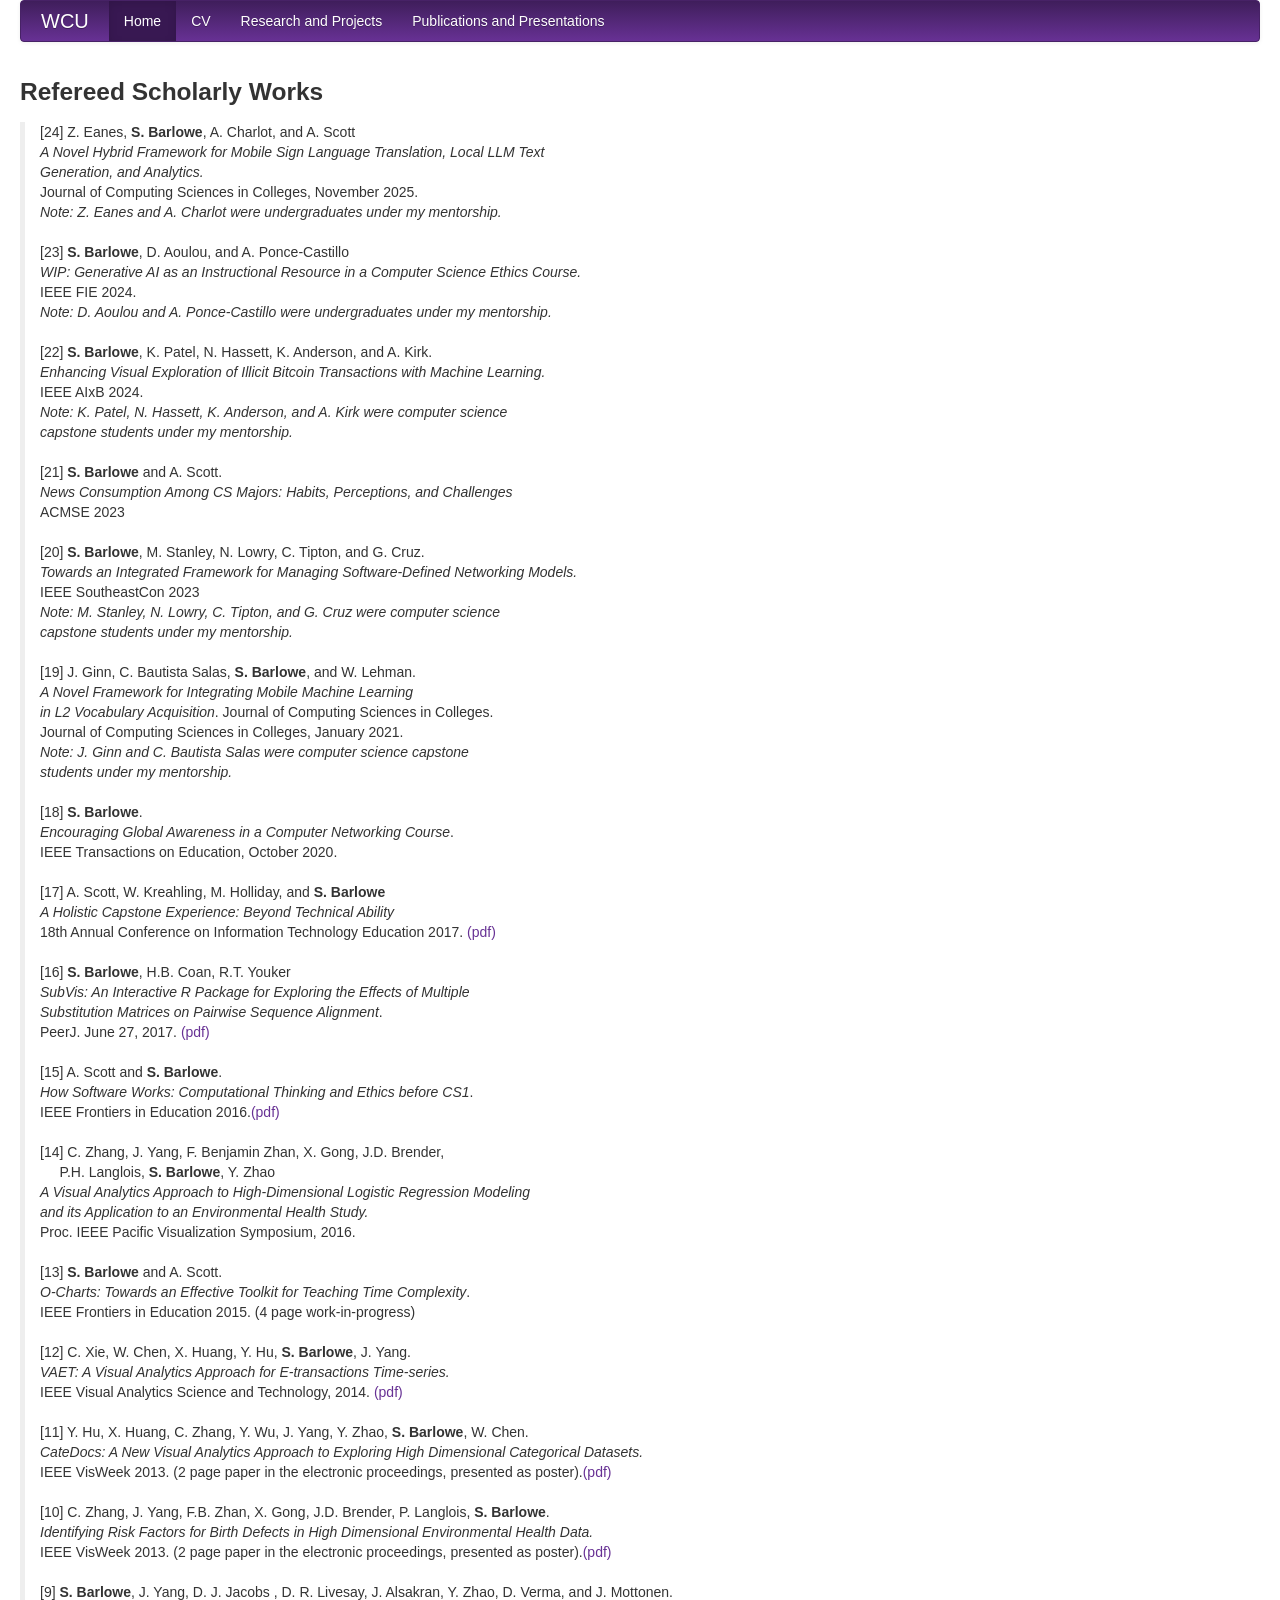
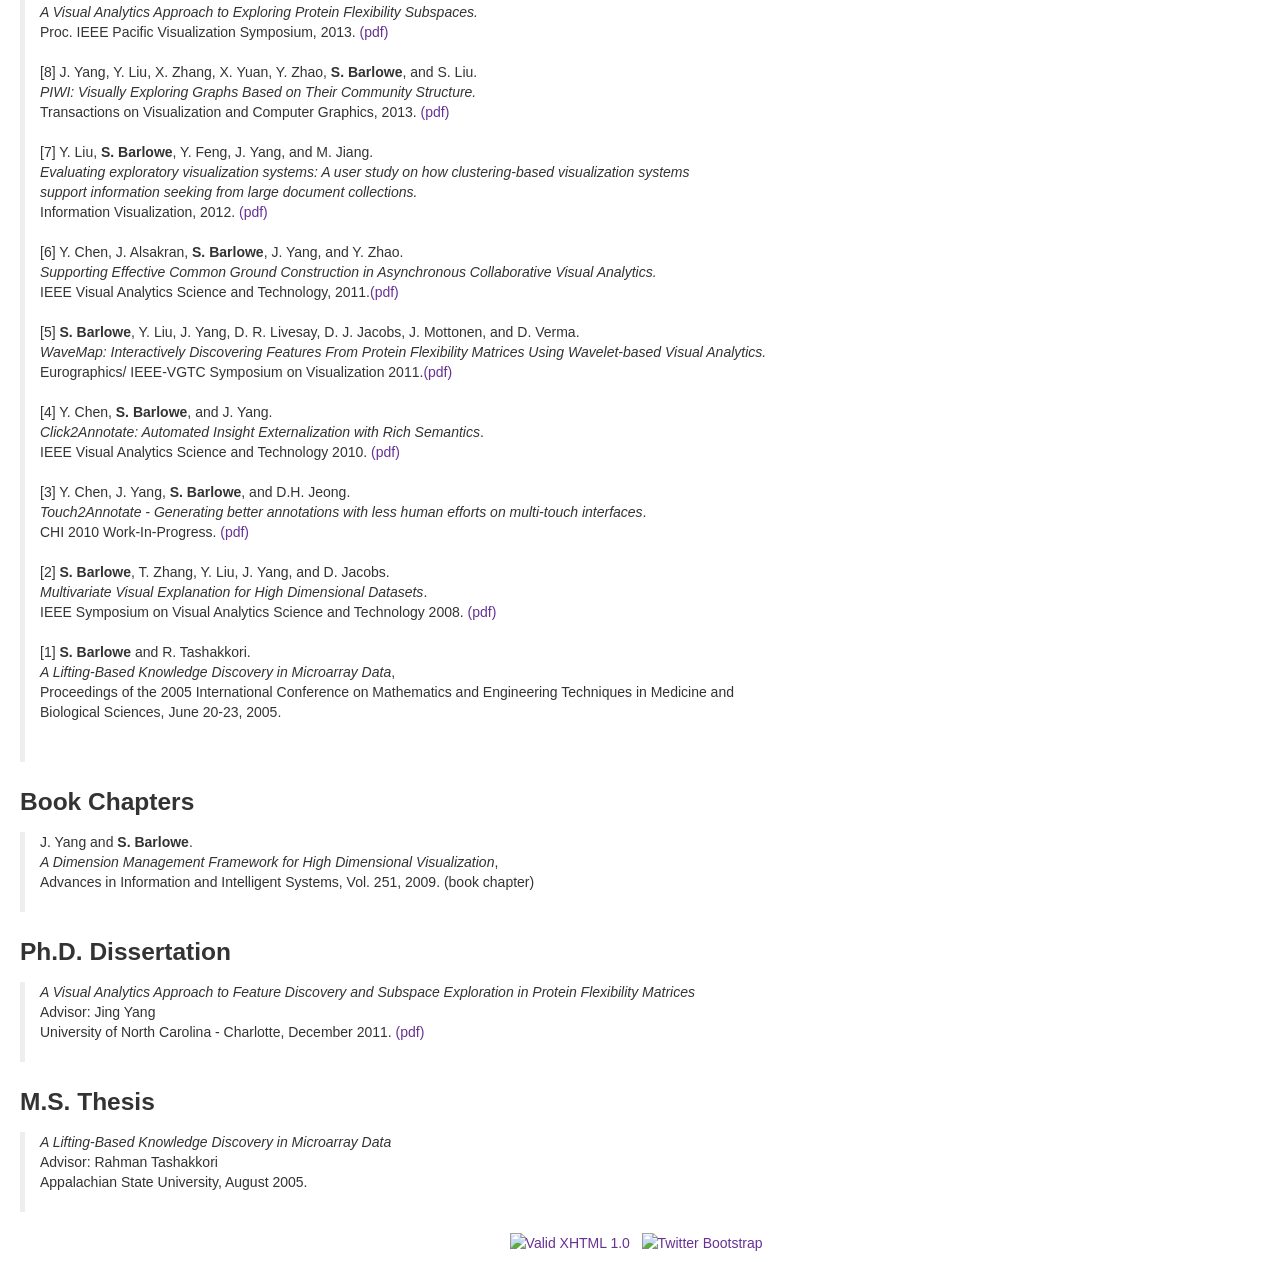
==== pubs.html @ cc6e5454 "Add files via upload" ====
<!DOCTYPE html>
<html lang="en">
  <head>
    <meta charset="utf-8">
    <title>Scott A. Barlowe</title>
    <meta name="description" content="Scott Barlowe, Academic">
    <meta name="author" content="Scott Barlowe (based on William Kreahling's and Mark Holliday's)">
    <meta http-equiv="content-type" content="text/html; charset=UTF-8">
    <meta name="ROBOTS" content="NOINDEX, NOFOLLOW">
    <meta name="viewport" content="width=device-width, initial-scale=1.0">


    <link href="bootstrap/css/bootstrapPurple.css" rel="stylesheet">
    <link href="bootstrap/css/bootstrap-responsive.css" rel="stylesheet">
    <link href="bootstrap/css/carousel-custom.css" rel="stylesheet">
    <link href="include/css/pageStyle.css" rel="stylesheet" type="text/css">

   </head>

  <body>

    <div class="container-fluid" id="main-body">

      <div class="row-fluid">
        <div class="span12">
          <div class="navbar">
            <div class="navbar-inner">
              <a class="brand" href="http://www.wcu.edu">WCU</a>
                <ul class="nav">
                  <li class="active"><a href="index.html">Home</a></li>
                <!--
                  <li><a href="currentSched.html">Current Schedule</a></li>
                  -->
                  <li><a href="cvA.pdf">CV</a></li>
                  <li><a href="research.html">Research and Projects</a></li>
                  <li><a href="pubs.html">Publications and Presentations</a></li>
                </ul>
            </div>
          </div>
        </div>
      </div> <!--end row-fluid -->

<h3>Refereed Scholarly Works</h3>
<blockquote>
<!--[22] <b>S. Barlowe</b>, Zachary Eanes, and Alex Charlot. <br>
A Visualization Prototype for external grant entitled:<br>
<i>“What is the distribution of data literacy secondary school pathways and higher education <br>
certificate and degree programs by NC county and tier?”</i><br>
Sponsor: North Carolina Department of Commerce / Board of
Science, Technology, and Innovation. <br>
<i>Note: Z. Eanes and A. Charlot were undergraduate computer<br>
science students under my mentorship.</i><br>
(Boyer Model Scholarship of Application - in review)<br><br>
-->
[24] Z. Eanes, <b>S. Barlowe</b>, A. Charlot, and A. Scott<br>
<i>A Novel Hybrid Framework for Mobile Sign Language Translation, Local LLM Text<br>
Generation, and Analytics.</i><br>
Journal of Computing Sciences in Colleges, November 2025.<br>
<i>Note: Z. Eanes and A. Charlot  were undergraduates under my mentorship.</i><br><br>

[23]  <b>S. Barlowe</b>, D. Aoulou, and A. Ponce-Castillo<br>
<i>WIP: Generative AI as an Instructional Resource in a Computer Science Ethics Course.</i><br>
IEEE FIE 2024.<br>
<i>Note: D. Aoulou and A. Ponce-Castillo were undergraduates under my mentorship.</i><br><br>

[22]  <b>S. Barlowe</b>, K. Patel, N. Hassett, K. Anderson, and A. Kirk.<br>
<i>Enhancing Visual Exploration of Illicit Bitcoin Transactions with Machine Learning.</i><br>
IEEE AIxB 2024.<br>
<i>Note: K. Patel, N. Hassett, K. Anderson, and A. Kirk were computer science<br>
capstone students under my mentorship.</i><br><br>

[21]  <b>S. Barlowe</b> and A. Scott.<br>
<i>News Consumption Among CS Majors: Habits, Perceptions, and Challenges</i><br>
ACMSE 2023<br><br>


[20]  <b>S. Barlowe</b>, M. Stanley, N. Lowry, C. Tipton, and G. Cruz.<br>
<i>Towards an Integrated Framework for Managing Software-Defined Networking Models.</i><br>
IEEE SoutheastCon 2023<br>
<i>Note: M. Stanley, N. Lowry, C. Tipton, and G. Cruz were computer science<br>
capstone students under my mentorship.</i><br><br>

[19]  J. Ginn, C. Bautista Salas, <b>S. Barlowe</b>, and W. Lehman.<br>
<i>A Novel Framework for Integrating Mobile Machine Learning<br>
in L2 Vocabulary Acquisition</i>. Journal of Computing Sciences in Colleges.<br>
Journal of Computing Sciences in Colleges, January 2021.<br>
<i>Note: J. Ginn and C. Bautista Salas were computer science capstone<br>
students under my mentorship.</i><br><br>

[18]  <b>S. Barlowe</b>.<br>
<i>Encouraging Global Awareness in a Computer Networking Course</i>.<br>
IEEE Transactions on Education, October 2020.<br><br>

[17]  A. Scott, W. Kreahling, M. Holliday, and <b>S. Barlowe</b><br>
<i>A Holistic Capstone Experience: Beyond Technical Ability</i><br>
18th Annual Conference on Information Technology Education 2017. <a href = "p1_scott.pdf">(pdf)</a><br><br>  

[16]  <b>S. Barlowe</b>, H.B. Coan, R.T. Youker</b><br>
<i>SubVis: An Interactive R Package for Exploring the Effects of Multiple<br> 
Substitution Matrices on Pairwise Sequence Alignment</i>.<br>
PeerJ. June 27, 2017. <a href = "peerj-3492.pdf">(pdf)</a><br><br>

[15]  A. Scott and <b>S. Barlowe</b>.<br>
<i>How Software Works: Computational Thinking and Ethics before CS1</i>.<br>
IEEE Frontiers in Education 2016.<a href = "PID4347071.pdf">(pdf)</a><br><br> 

[14]  C. Zhang, J. Yang, F. Benjamin Zhan, X. Gong, J.D. Brender,<br>
&nbsp;&nbsp;&nbsp;&nbsp;&nbsp;P.H. Langlois, <b>S. Barlowe</b>, Y. Zhao<br>
<i>A Visual Analytics Approach to High-Dimensional Logistic Regression Modeling<br>
and its Application to an Environmental Health Study.</i><br>
Proc. IEEE Pacific Visualization Symposium, 2016.<br><br>

[13]  <b>S. Barlowe</b> and A. Scott.<br>  
<i>O-Charts:  Towards an Effective Toolkit for Teaching Time Complexity</i>. <br>
IEEE Frontiers in Education 2015.   (4 page work-in-progress)<br><br>

[12]  C. Xie, W. Chen, X. Huang, Y. Hu, <b>S. Barlowe</b>, J. Yang.<br>
<i>VAET: A Visual Analytics Approach for E-transactions Time-series.</i><br>
IEEE Visual Analytics Science and Technology, 2014. <a href = "vaet_vast.pdf">(pdf)</a><br><br>

[11]  Y. Hu, X. Huang, C. Zhang, Y. Wu, J. Yang, Y. Zhao, <b>S. Barlowe</b>, W. Chen. <br>
<i>CateDocs: A New Visual Analytics Approach to Exploring High Dimensional Categorical Datasets.</i><br>
IEEE VisWeek 2013.  (2 page paper in the electronic proceedings, presented as poster).<a href = "hu.pdf">(pdf)</a><br><br>

[10]  C. Zhang, J. Yang, F.B. Zhan, X. Gong, J.D. Brender, P. Langlois, <b>S. Barlowe</b>. <br>
<i>Identifying Risk Factors for Birth Defects in High Dimensional Environmental Health Data.</i><br>
IEEE VisWeek 2013.  (2 page paper in the electronic proceedings, presented as poster).<a href = "zhang.pdf">(pdf)</a><br><br>

[9]  <b>S. Barlowe</b>, J. Yang, D. J. Jacobs , D. R. Livesay, J. Alsakran, Y. Zhao, D. Verma, and J. Mottonen. <br>
<i>A Visual Analytics Approach to Exploring Protein Flexibility Subspaces.</i> <br>
Proc. IEEE Pacific Visualization Symposium, 2013. <a href = "Barlowe_ProtFlexSub2.pdf">(pdf)</a><br><br>

[8]  J. Yang, Y. Liu, X. Zhang, X. Yuan, Y. Zhao, <b>S. Barlowe</b>, and S. Liu. <br>
<i>PIWI: Visually Exploring Graphs Based on Their Community Structure.</i><br>
Transactions on Visualization and Computer Graphics, 2013.  <a href = "piwi.pdf">(pdf)</a><br><br>

[7]  Y. Liu, <b>S. Barlowe</b>, Y. Feng, J. Yang, and M. Jiang.<br>
<i>Evaluating exploratory visualization systems: A user study on how clustering-based visualization systems</i><br> 
<i>support information seeking from large document collections.</i><br>
Information Visualization, 2012. <a href = "user.pdf">(pdf)</a><br><br>

[6]  Y. Chen, J. Alsakran, <b>S. Barlowe</b>, J. Yang, and Y. Zhao. <br>
<i>Supporting Effective Common Ground Construction in Asynchronous Collaborative Visual Analytics.</i><br>
IEEE Visual Analytics Science and Technology, 2011.<a href = "cheninsight2011.pdf">(pdf)</a><br><br>

[5]  <b>S. Barlowe</b>, Y. Liu, J. Yang, D. R. Livesay, D. J. Jacobs, J. Mottonen, and D. Verma.<br> 
<i>WaveMap: Interactively Discovering Features From Protein Flexibility Matrices Using Wavelet-based Visual Analytics.</i><br>
Eurographics/ IEEE-VGTC Symposium on Visualization 2011.<a href = "WaveMap.pdf">(pdf)</a><br><br>

[4]  Y. Chen, <b>S. Barlowe</b>, and J. Yang. <br>
<i>Click2Annotate: Automated Insight Externalization with Rich Semantics</i>.<br> 
IEEE Visual Analytics Science and Technology 2010. <a href = "click2annotate.pdf">(pdf)</a><br><br>

[3]  Y. Chen, J. Yang, <b>S. Barlowe</b>, and D.H. Jeong. <br>
<i>Touch2Annotate - Generating better annotations with less human efforts on multi-touch interfaces</i>.
<br>CHI 2010 Work-In-Progress. <a href = "touch2annoatepaper.pdf">(pdf)</a><br><br>

[2]  <b>S. Barlowe</b>, T. Zhang, Y. Liu, J. Yang, and D. Jacobs. <i><br>Multivariate Visual
Explanation for High Dimensional Datasets</i>.<br>
IEEE Symposium on Visual Analytics Science and Technology 2008. <a href = "mve.pdf">(pdf)</a>
<br><br>

[1]  <b>S. Barlowe</b> and R. Tashakkori. <br><i>A Lifting-Based Knowledge Discovery in Microarray Data</i>, <br>
Proceedings of the 2005 International Conference on Mathematics and Engineering Techniques in Medicine and<br>
Biological Sciences, June 20-23, 2005.<br><br><br>

</blockquote>

<h3>Book Chapters</h3>
<blockquote>

J. Yang and <b>S. Barlowe</b>.<br> <i>A Dimension Management Framework for High Dimensional Visualization</i>, <br>
Advances in Information and Intelligent Systems, Vol. 251, 2009. (book chapter)<br><br>
</blockquote>

<h3>Ph.D. Dissertation</h3>
<blockquote>
<i>A Visual Analytics Approach to Feature Discovery and Subspace Exploration in Protein Flexibility Matrices</i><br>
Advisor:  Jing Yang<br>
University of North Carolina - Charlotte, December 2011. <a href = "barlowe_diss.pdf">(pdf)</a><br><br>
</blockquote>

<h3>M.S. Thesis</h3>
<blockquote>
<i>A Lifting-Based Knowledge Discovery in Microarray Data</i><br>
Advisor:  Rahman Tashakkori<br>
Appalachian State University, August 2005.</a><br><br>
</blockquote>

<!--
<h3>Presentations</h3>
<blockquote>

<b>North Carolina Office of Strategic Partnerships</b><br>
Panel Member<br>
Monthly Connect<br>
February 23, 2023<br><br>

<b>Fourth Quarter Meeting of The NC Board of Science, Technology & Innovation</b><br>
Presenter<br>
November 11, 2022<br><br>

<b>Scratch Programming</b><br>
Student Technology Advisory Council (STAC) Spring Conference<br> 
Cherokee Central Schools, April 22, 2015<br>
15 students over 2 sessions, 90 minutes each<br><br>

<b>Getting Fruity with Game Maker Objects</b><br>
Student Technology Advisory Council (STAC) Fall Conference<br> 
Cherokee Central Schools, September 18, 2014<br>
40 students over 2 sessions, 90 minutes each<br><Br>

<b>Video Game Building Mini-Camp</b><br>
(co-director with Jackie Methven of Jackson County Schools)<br>
Smokey Mountain High School, Sylva, NC, July 2014<br>
5-day workshop with 13 high school students<br>
Funded by STEM-Entrepreneurship Classroom Grants<br> 
and The Cherokee Preservation Foundation (WNCEdNet)<br><br>

<b>An Introduction to Jython</b><br>
Carolina Coding Initiative, December 2013<br>
North Carolina Center for the Advancement of Teaching<br>
3 workshops (1 with teachers, 2 with general public)<br><br>

<b>Its Game On! With Level Design</b> and <br>
<b>Building 2d Arcade Games with GameMaker</b><br>
Free College Day Workshop on Game Development<br>
Stanly Community College, June 23, 2012<br><br>

<b>WaveMap: Feature Discovery using Visual Analytics</b><br>
(with) D.R. Livesay, D. Jacobs, J. Yang<br>
INFORMS 2011 Annual Meeting<br>
Charlotte, November 13-18, 2011<br><br>

<b>Visual Analytics for Protein Feature Discovery</b><br>
2nd Annual Graduate Student Poster Competition<br>
Center for Biomedical Engineering Systems (CBES)<br>
UNC-Charlotte, April 27, 2010<br><br>

<b>Information Visualization: Examples and Applications</b><br>
Appalachian State University, November 17, 2008<br><br>

<b>Multivariate Visual Analysis of High Dimensional Data Sets</b><br>
(with) Jing Yang, Tianyi Zhang, Yujie Lui<br>
Visualization in the World Symposium <br>
UNC-Charlotte, April 25, 2008<br><br>

<b>Game Maker: An Alternative Platform For Teaching CIS 115</b><br>
NC Computer Instructors Association<br>
Stanly Community College, Feb 2008<br><br>

<b>A Lifting-Based Knowledge Discovery in Microarray Data</b><br>
The 8th Annual Celebration of Student Research and Creative Endeavors<br>
Appalachian State University, April 19, 2005.<br><br>
</blockquote>
-->


      <div class="row-fluid">
        <div class="span12">
        <div id="footer">                                                        
  <div class="span12 pagination-centered">
      <a href="http://validator.w3.org/check/referer"
      title="Validate XHTML"><img src="valid-xhtml10.png"
      alt="Valid XHTML 1.0" height="15" width="80"/></a>&nbsp;&nbsp;

      <a href="http://twitter.github.io/bootstrap/"
      title="Twitter Bootstrap"><img src="tbs.png"
      alt="Twitter Bootstrap" height="15"/></a>&nbsp;&nbsp;      
   </div>
</div>


      </div>
     <div>
    </div><!--/.fluid-container-->

    <!--<script src="bootstrap/js/jquery-2.0.1.min.js"></script>-->
    <!-- /usr/share/javascript/jquery.jquery.js-->
    <script src="javascript/jquery/jquery.min.js"></script>
    <script src="bootstrap/js/bootstrap.min.js"></script>
    <!-- Placed at the end of the document so the pages load faster -->
  </body>
</html>
---- bootstrap/css/carousel-custom.css ----
/* CUSTOMIZE THE CAROUSEL
    -------------------------------------------------- */

    /* Carousel base class */
    .carousel {
      margin-bottom: 60px;
    }

    .carousel .container {
      position: relative;
      z-index: 9;
    }

    .carousel-control {
      height: 80px;
      margin-top: 0;
      font-size: 120px;
      text-shadow: 0 1px 1px rgba(0,0,0,.4);
      background-color: transparent;
      border: 0;
      z-index: 10;
    }

    .carousel .item {
      height: 500px;
    }
    .carousel img {
      position: absolute;
      top: 0;
      left: 0;
      min-width: 100%;
      height: 500px;
    }

    .carousel-caption {
      background-color: transparent;
      position: static;
      max-width: 550px;
      padding: 0 80px;
      margin-top: 200px;
    }
    .carousel-caption h1,
    .carousel-caption .lead {
      margin: 0;
      line-height: 1.25;
      color: #fff;
      text-shadow: 0 1px 1px rgba(0,0,0,.4);
    }
    .carousel-caption .btn {
      margin-top: 10px;
    }
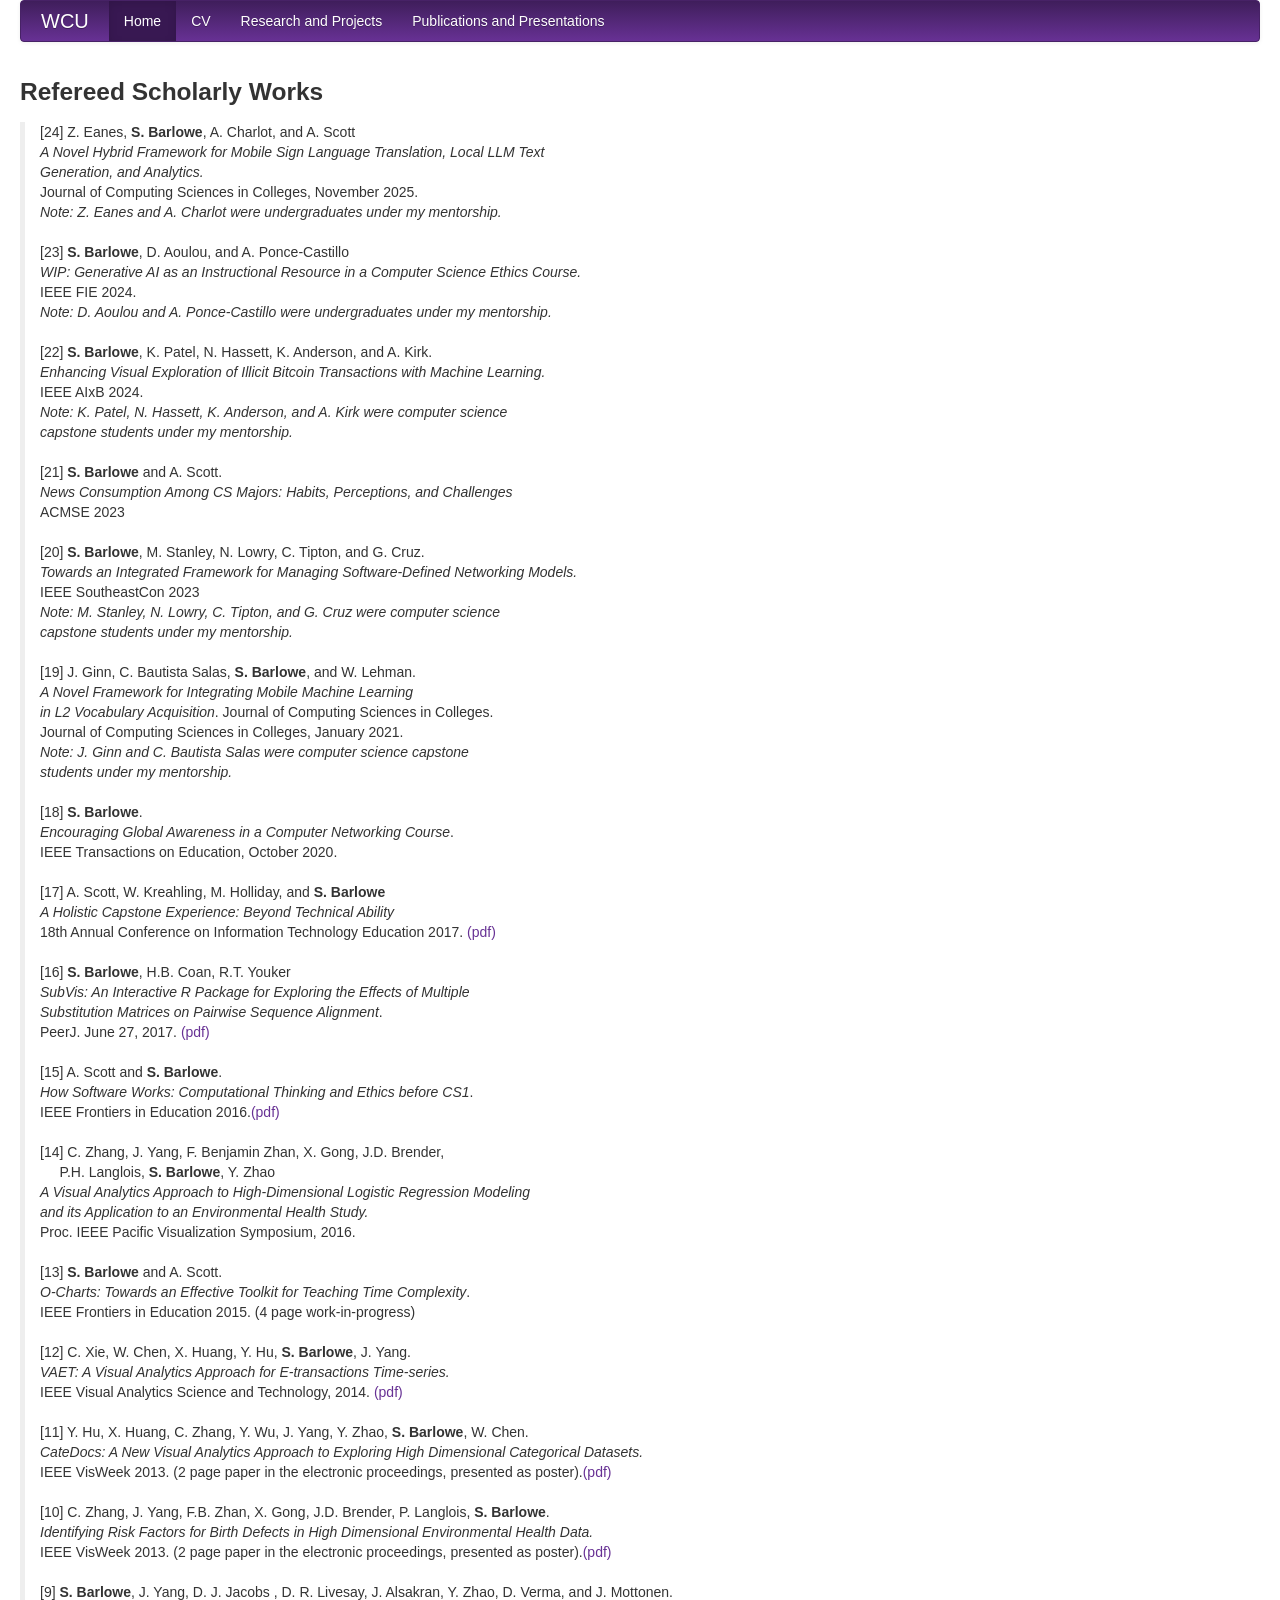
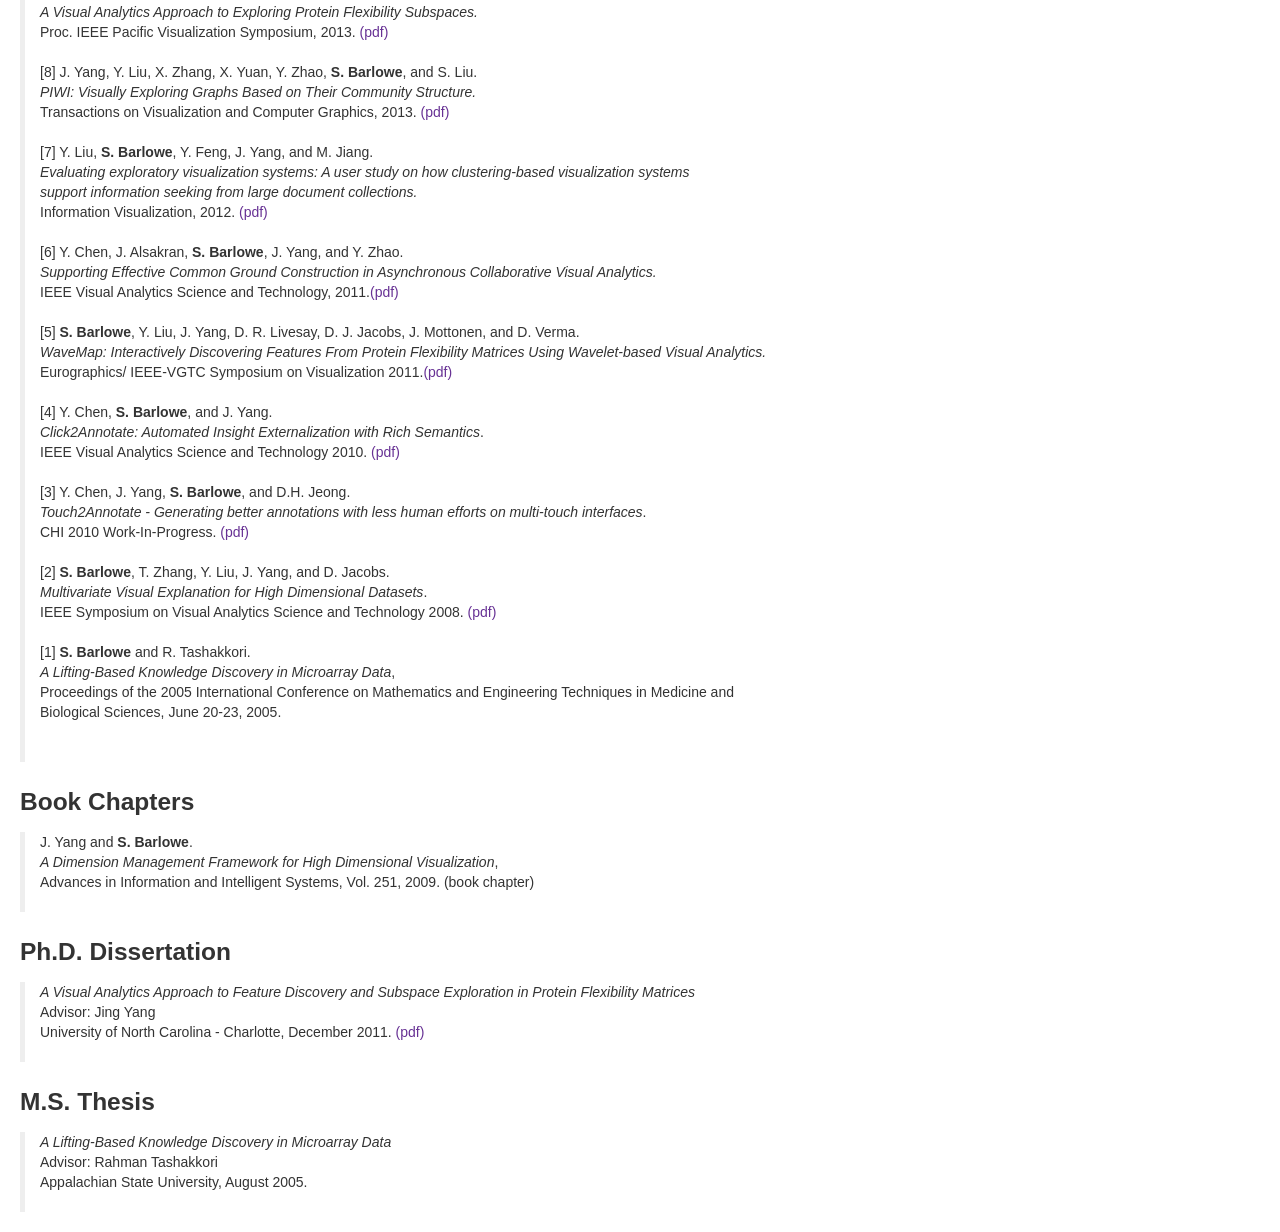
==== commit cf428995: "Add files via upload" ====
--- a/pubs.html
+++ b/pubs.html
@@ -254,7 +254,7 @@
 Appalachian State University, April 19, 2005.<br><br>
 </blockquote>
 -->
-
+<!--
 
       <div class="row-fluid">
         <div class="span12">
@@ -269,7 +269,7 @@
       alt="Twitter Bootstrap" height="15"/></a>&nbsp;&nbsp;      
    </div>
 </div>
-
+-->
 
       </div>
      <div>
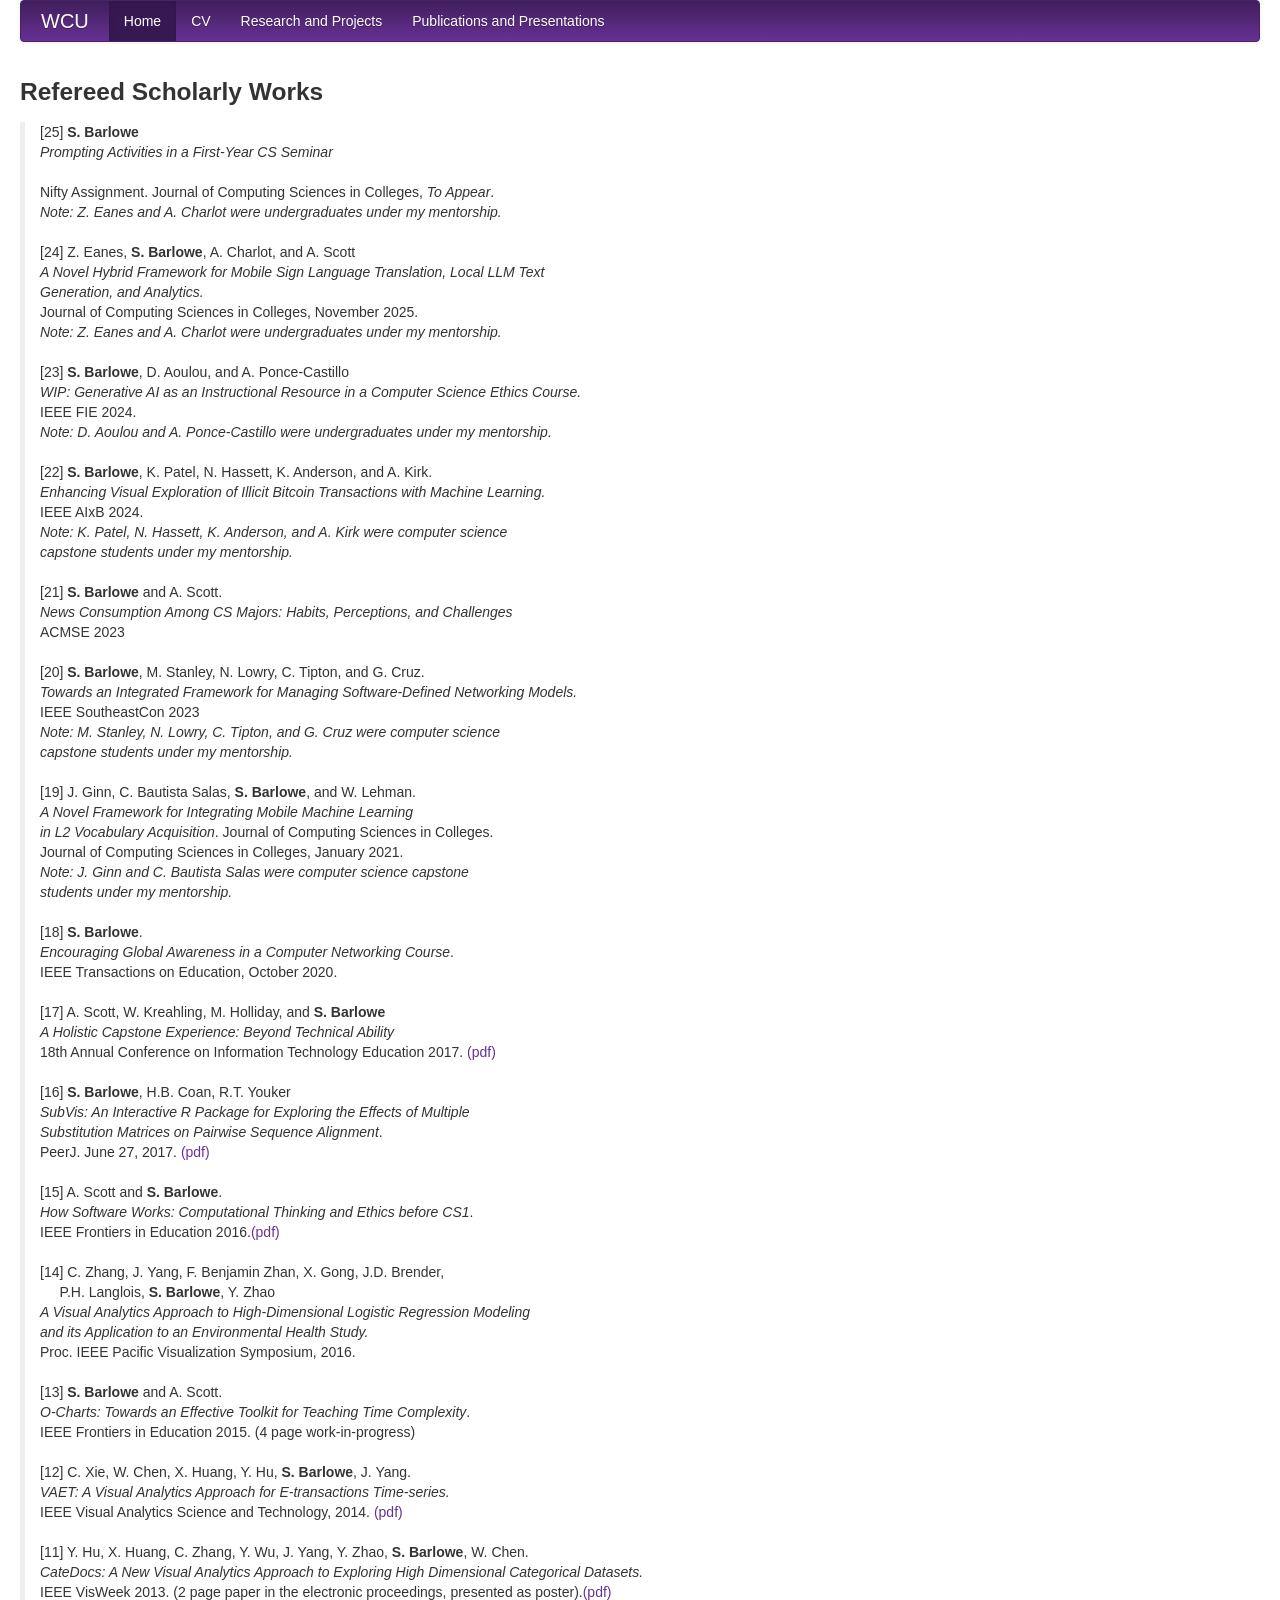
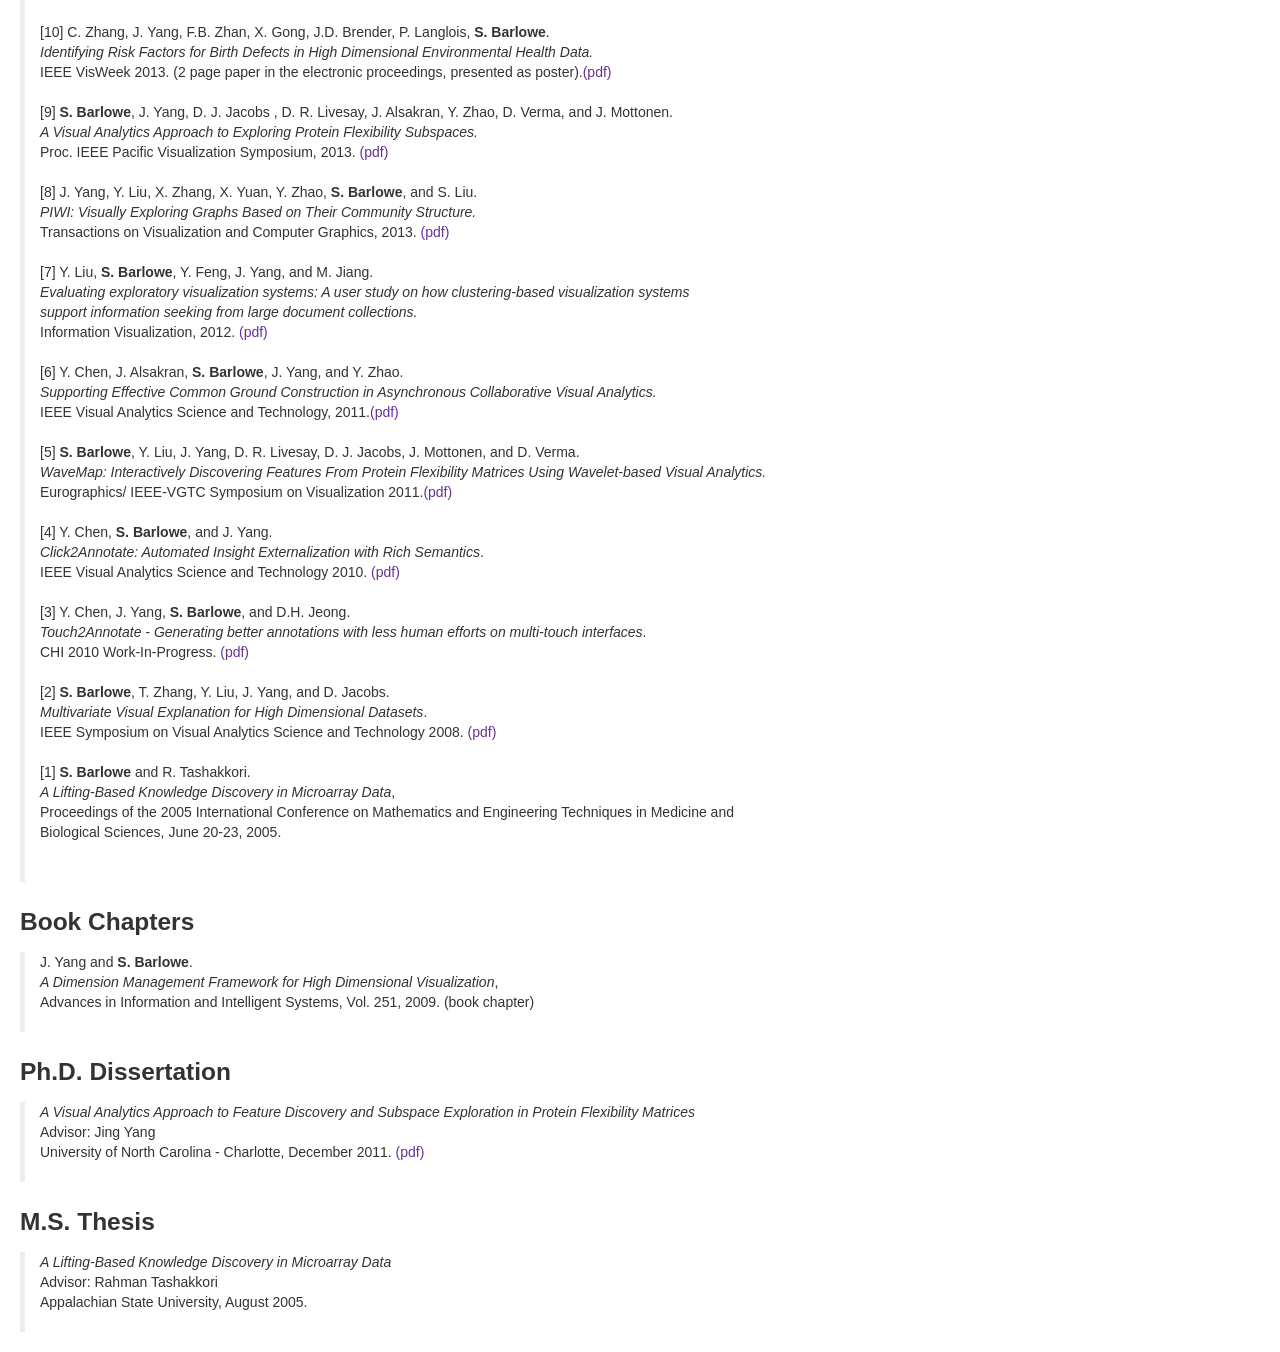
==== commit bf505f6b: "Update publications section in pubs.html" ====
--- a/pubs.html
+++ b/pubs.html
@@ -52,6 +52,12 @@
 science students under my mentorship.</i><br>
 (Boyer Model Scholarship of Application - in review)<br><br>
 -->
+[25] <b>S. Barlowe</b><br>
+<i>Prompting Activities in a First-Year CS Seminar<br>
+</i><br>
+Nifty Assignment. Journal of Computing Sciences in Colleges, <i>To Appear</i>.<br>
+<i>Note: Z. Eanes and A. Charlot  were undergraduates under my mentorship.</i><br><br>
+  
 [24] Z. Eanes, <b>S. Barlowe</b>, A. Charlot, and A. Scott<br>
 <i>A Novel Hybrid Framework for Mobile Sign Language Translation, Local LLM Text<br>
 Generation, and Analytics.</i><br>
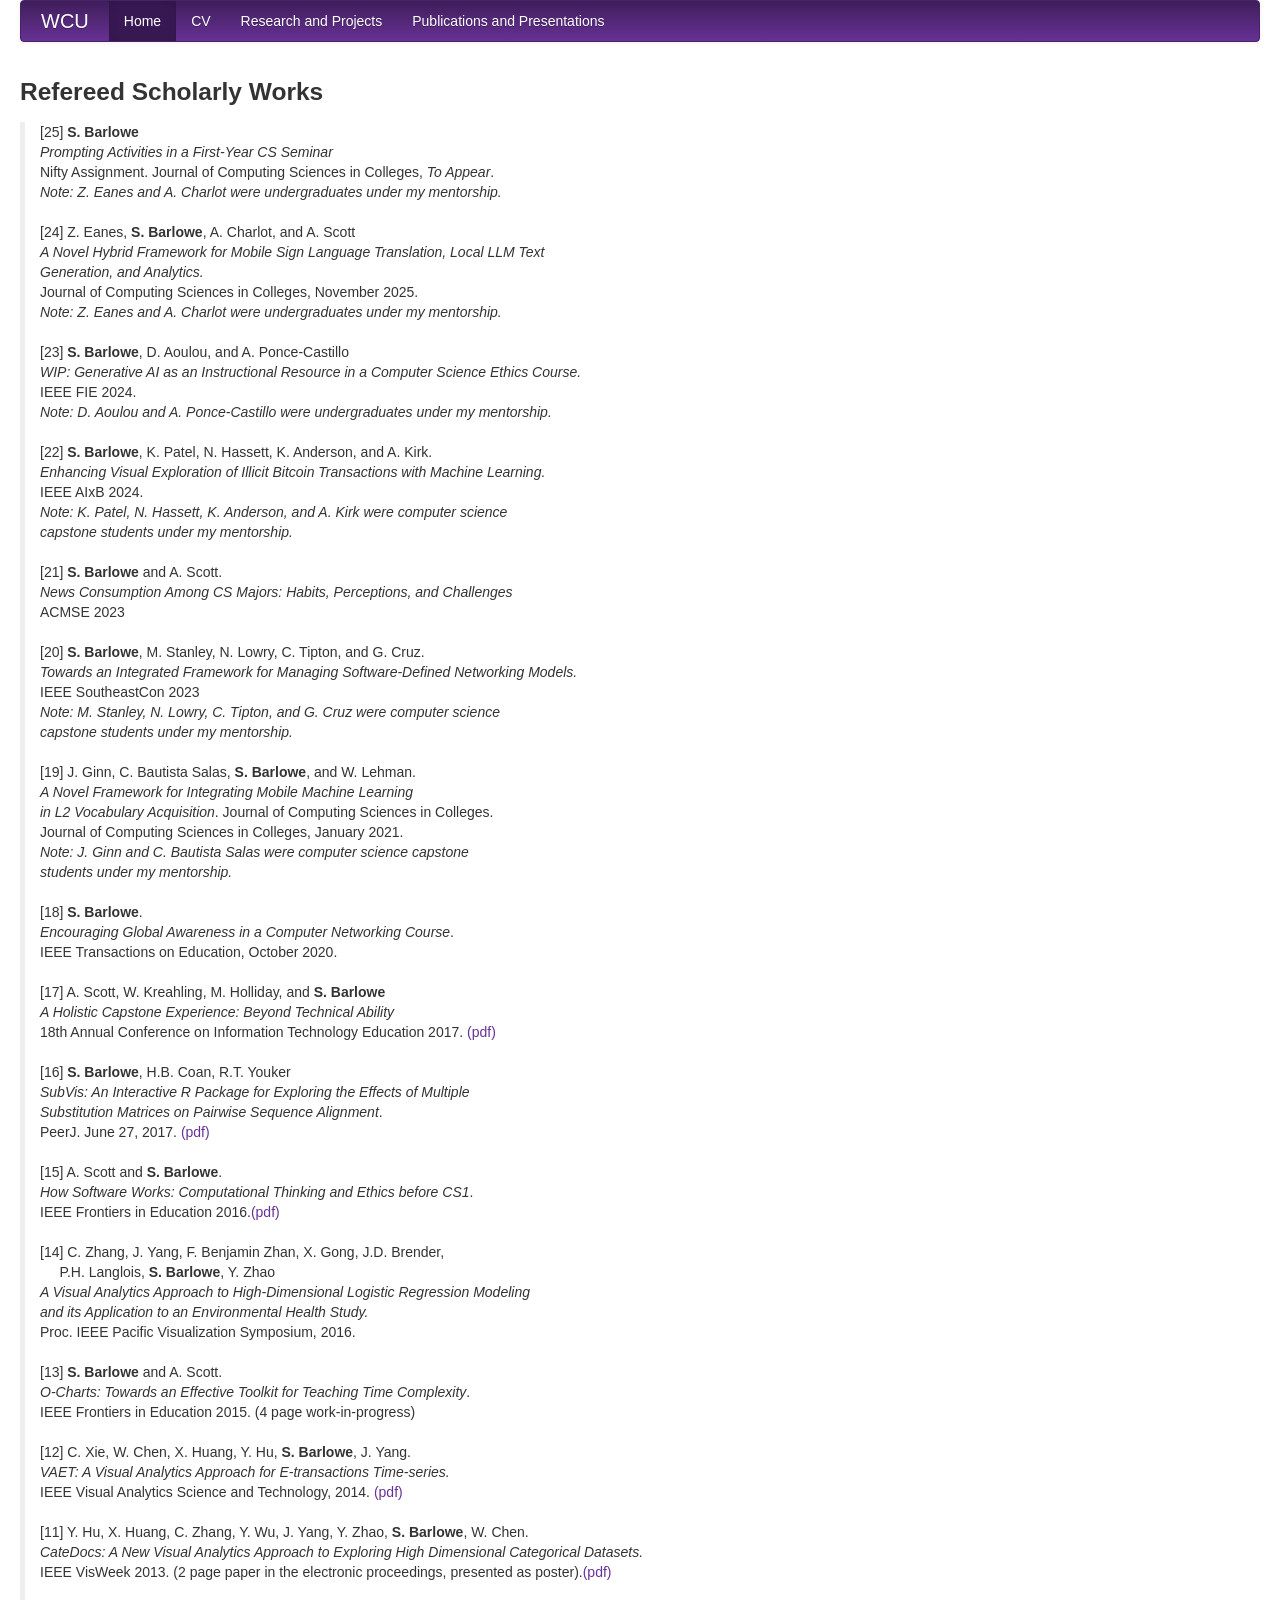
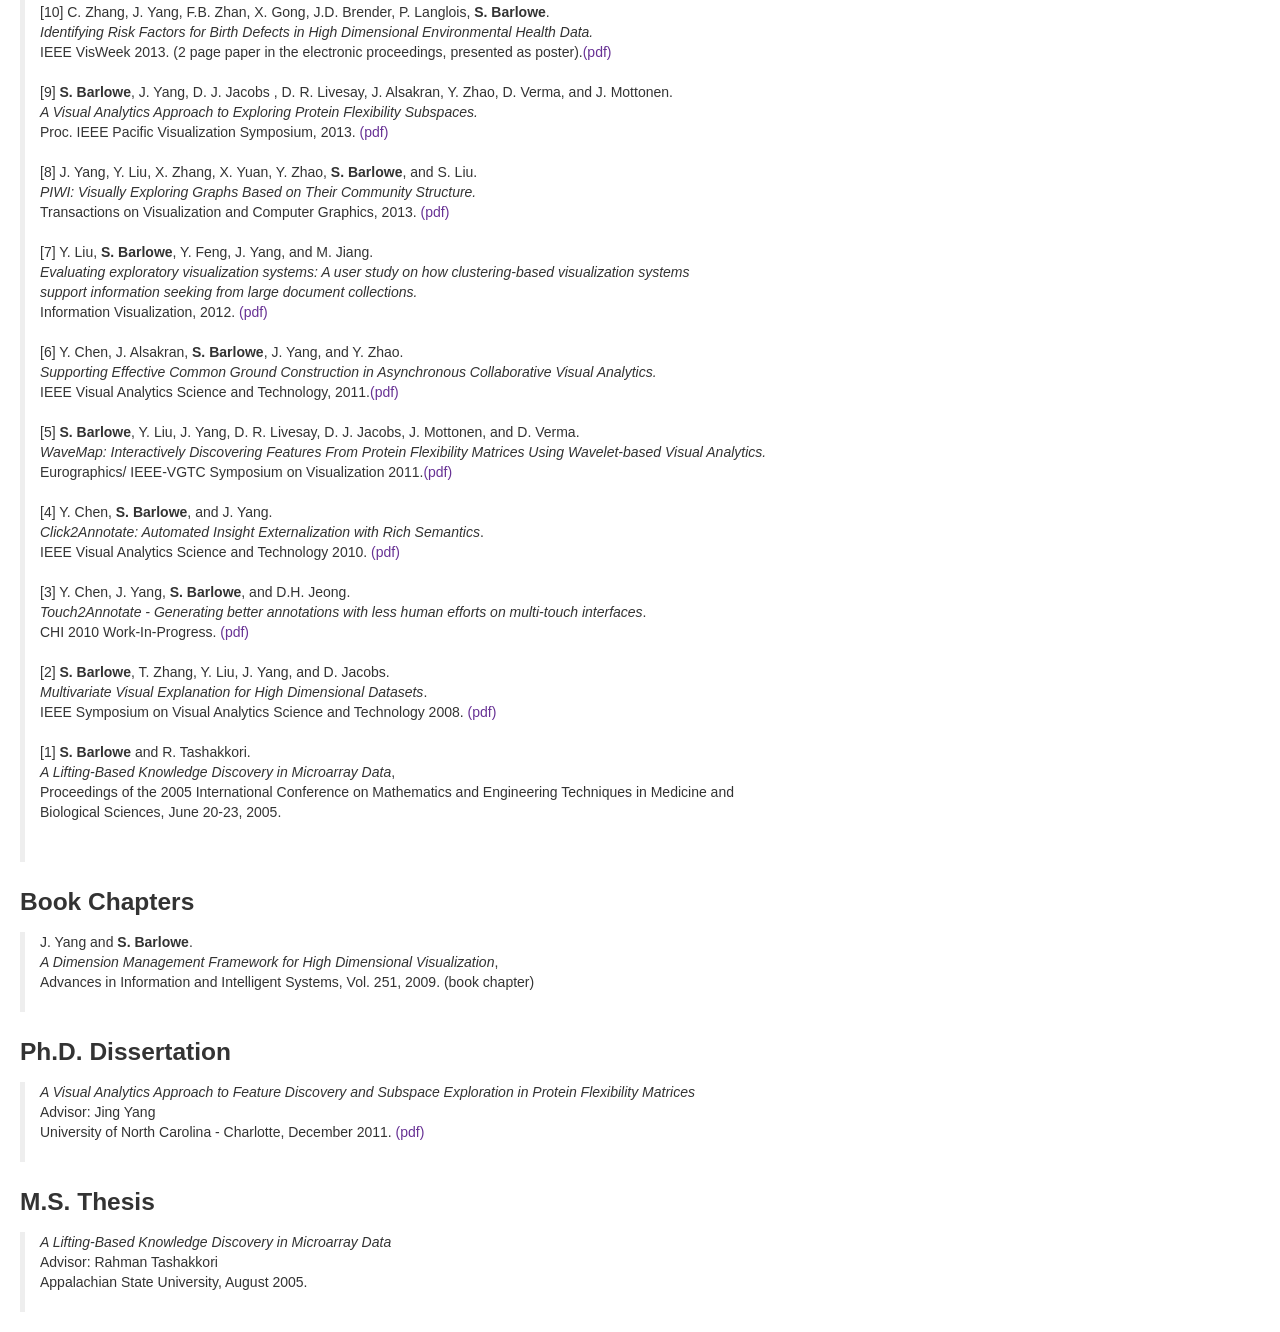
==== commit 06e5582c: "Fix HTML encoding issues in pubs.html" ====
--- a/pubs.html
+++ b/pubs.html
@@ -53,8 +53,7 @@
 (Boyer Model Scholarship of Application - in review)<br><br>
 -->
 [25] <b>S. Barlowe</b><br>
-<i>Prompting Activities in a First-Year CS Seminar<br>
-</i><br>
+<i>Prompting Activities in a First-Year CS Seminar</i><br>
 Nifty Assignment. Journal of Computing Sciences in Colleges, <i>To Appear</i>.<br>
 <i>Note: Z. Eanes and A. Charlot  were undergraduates under my mentorship.</i><br><br>
   
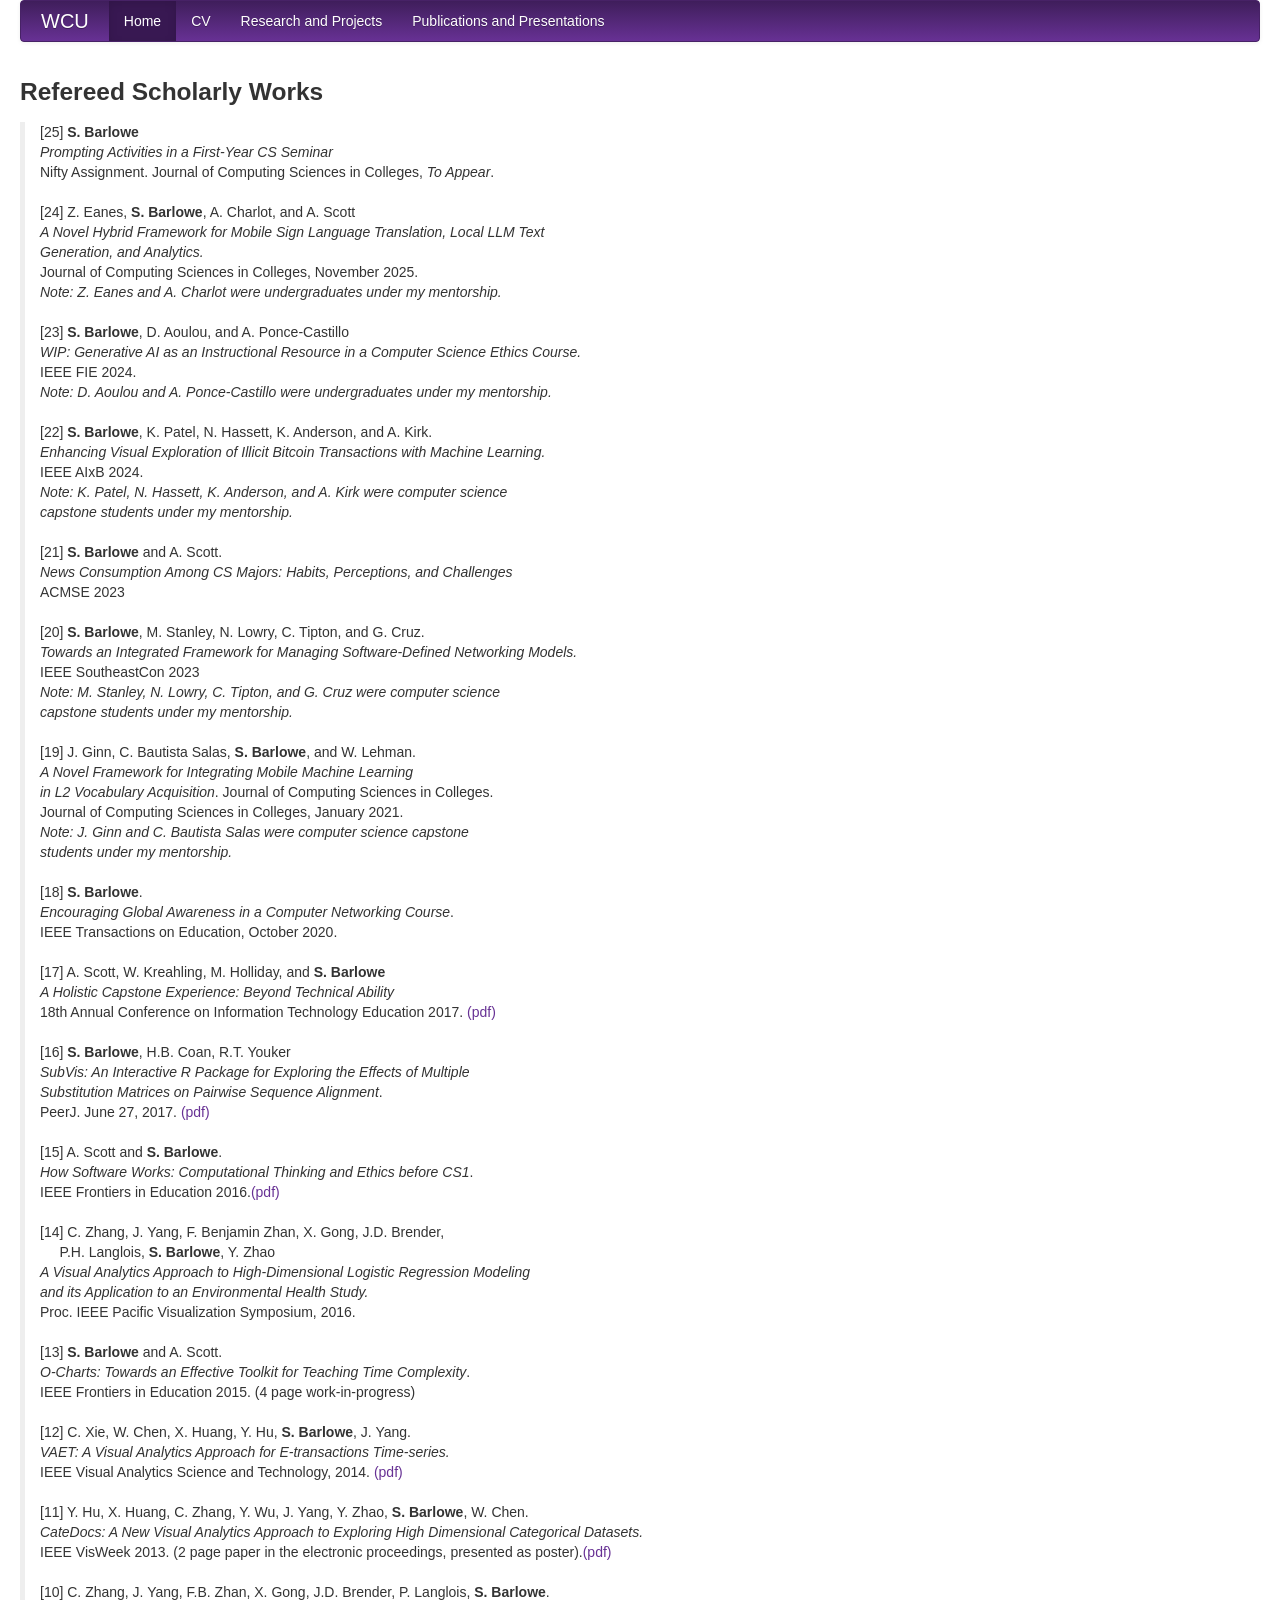
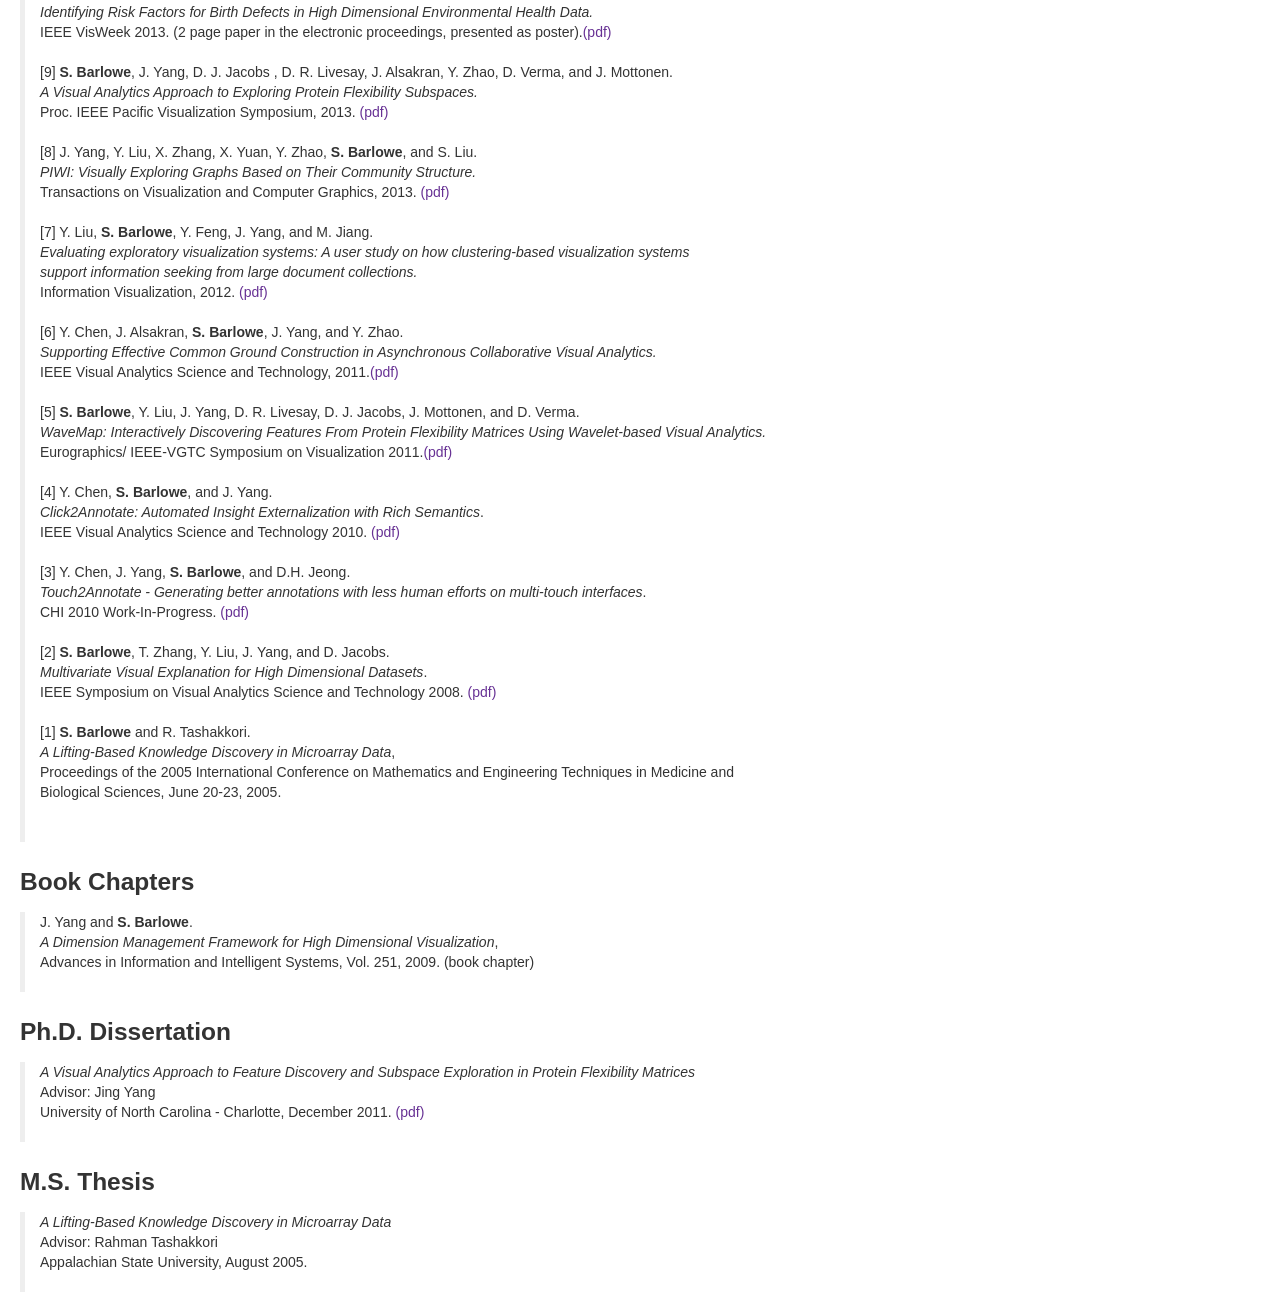
==== commit 9be92c18: "Update pubs.html" ====
--- a/pubs.html
+++ b/pubs.html
@@ -54,8 +54,7 @@
 -->
 [25] <b>S. Barlowe</b><br>
 <i>Prompting Activities in a First-Year CS Seminar</i><br>
-Nifty Assignment. Journal of Computing Sciences in Colleges, <i>To Appear</i>.<br>
-<i>Note: Z. Eanes and A. Charlot  were undergraduates under my mentorship.</i><br><br>
+Nifty Assignment. Journal of Computing Sciences in Colleges, <i>To Appear</i>.<br><br>
   
 [24] Z. Eanes, <b>S. Barlowe</b>, A. Charlot, and A. Scott<br>
 <i>A Novel Hybrid Framework for Mobile Sign Language Translation, Local LLM Text<br>
